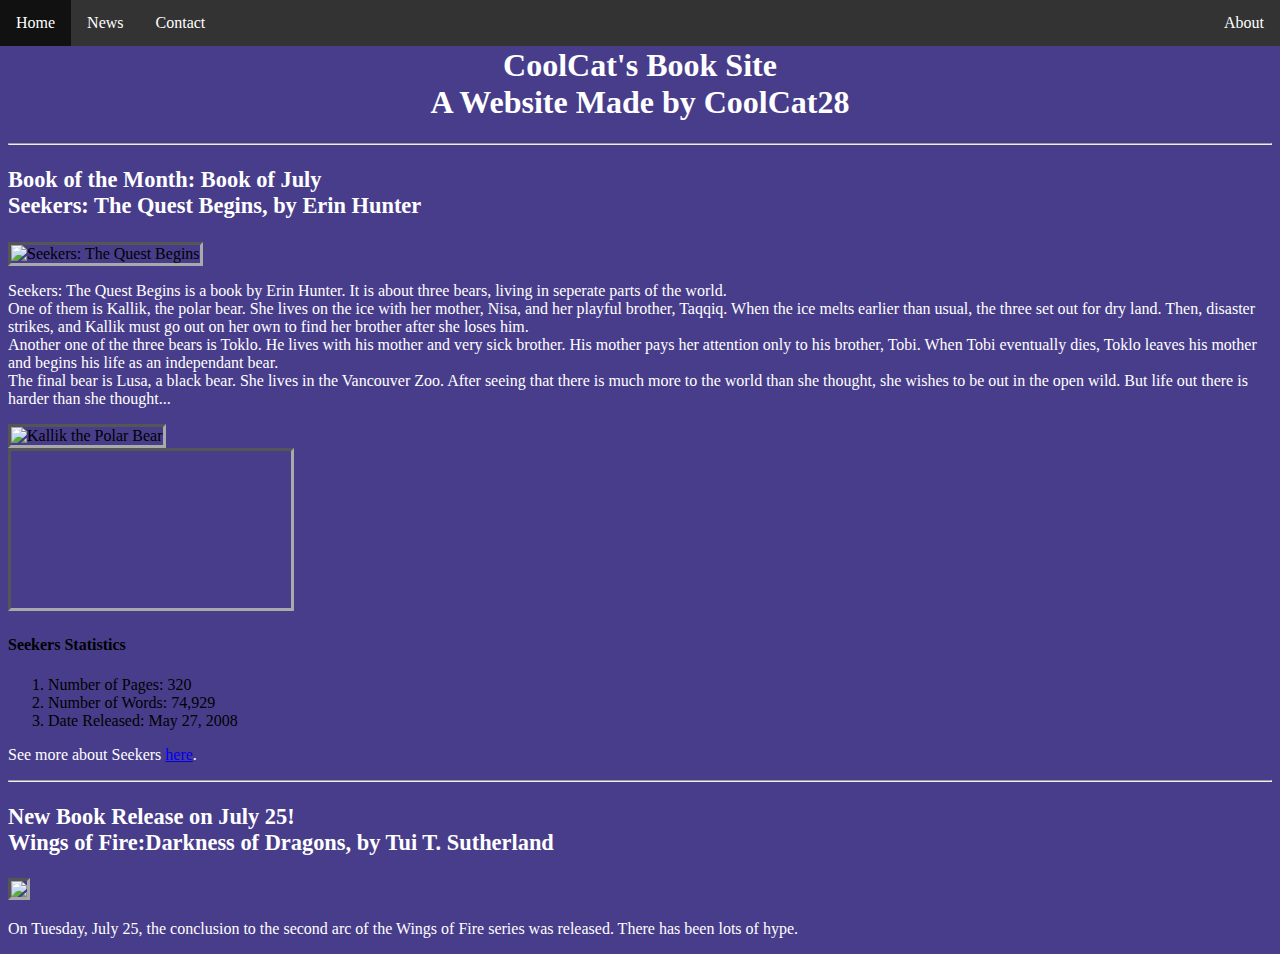
==== index.html @ 6052fc04 "." ====
<!doctype html>

<html lang="en">

<head>
  <title>CoolCat's Book Webpage</title>
  <link rel="stylesheet" type="text/css" href="style.css">
</head>
\
<body>
  
  <div class="navbar">
  <ul>
    <li><a href="#home">Home</a></li>
    <li><a href="#news">News</a></li>
    <li><a href="#contact">Contact</a></li>
    <li style="float:right"><a class="active" href="#about">About</a></li>
  </ul>
  </div>
  <div class="container">
  <h1>CoolCat's Book Site<br> A Website Made by CoolCat28</h1>
  <hr>
  <h3>Book of the Month: Book of July<br>Seekers: The Quest Begins, by Erin Hunter</h3>
  <img src="https://upload.wikimedia.org/wikipedia/en/8/82/The_Quest_Begins.jpg" title="Seekers: The Quest Begins" width="160">
  <p>Seekers: The Quest Begins is a book by Erin Hunter. It is about three bears, living in seperate parts of the world. <br>One of them is Kallik, the polar bear. She lives on the ice with her mother, Nisa, and her playful brother, Taqqiq. When the ice melts earlier than usual, the three set out for dry land. Then, disaster strikes, and Kallik must go out on her own to find her brother after she loses him. <br>Another one of the three bears is Toklo. He lives with his mother and very sick brother. His mother pays her attention only to his brother, Tobi. When Tobi eventually dies, Toklo leaves his mother and begins his life as an independant bear.<br>The final bear is Lusa, a black bear. She lives in the Vancouver Zoo. After seeing that there is much more to the world than she thought, she wishes to be out in the open wild. But life out there is harder than she thought...</p>
  <img src="https://vignette1.wikia.nocookie.net/seekers/images/8/86/Kallikfs.png/revision/latest?cb=20120802174404" title="Kallik the Polar Bear" width="120">
  <br>
  <iframe width="280" height="157.5" src="https://www.youtube.com/embed/PMUYAu9msR8" frameborder="0" allowfullscreen></iframe>
  <h4>Seekers Statistics</h4>
  <ol>
    <li>Number of Pages: 320</li>
    <li>Number of Words: 74,929</li>
    <li>Date Released: May 27, 2008</li>
  </ol>
  <p>See more about Seekers <a href="http://www.harpercollinschildrens.com/harperchildrens/kids/gamesandcontests/features/seekerbears/home.aspx" alt="Harper Collins Seekers Page">here</a>.</p>
  </div>
  <div class="container2">
  <hr>
  <h3>New Book Release on July 25!<br>Wings of Fire:Darkness of Dragons, by Tui T. Sutherland</h3>
  <img src="https://www.google.com/url?sa=i&rct=j&q=&esrc=s&source=images&cd=&cad=rja&uact=8&ved=0ahUKEwib_NDUyKrVAhVGrD4KHfjhAbYQjRwIBw&url=https%3A%2F%2Fwww.amazon.co.uk%2FDarkness-Dragons-Wings-Fire-Book%2Fdp%2F0545685478&psig=AFQjCNHBQ2IZRQgXUpy152HInH3kO5CoAg&ust=1501282870972450">
  <p>On Tuesday, July 25, the conclusion to the second arc of the Wings of Fire series was released. There has been lots of hype.</p>
  </div>
  <script src="js/scripts.js"></script>
  
</body>
</html>
---- style.css ----
body {
  background-color: DarkSlateBlue;
}

h1 {
  font-family: Georgia, serif;
  font-size: 2em;
  color: white;
  text-align: center;
}

p {
  font-family: Times New Roman, serif;
  color: white;
}

img {
  border: 3px inset DarkGrey;
}

iframe {
  border: 3px inset DarkGrey;
}

h3 {
  font-size: 1.4em;
  color: white;
}

hr {
  color: DarkGreen;
}

/*Nav bar*/
.navbar ul {
    width: 100%;
    list-style-type: none;
    margin: 0;
    padding: 0;
    overflow: hidden;
    background-color: #333;
    top: 0;
    position: fixed;
    left: 0;
}

.navbar li {
    float: left;
}

.navbar li a {
    display: block;
    color: white;
    text-align: center;
    padding: 14px 16px;
    text-decoration: none;
}

/* Change the link color to #111 (black) on hover */
.navbar li a:hover {
    background-color: #111;
}
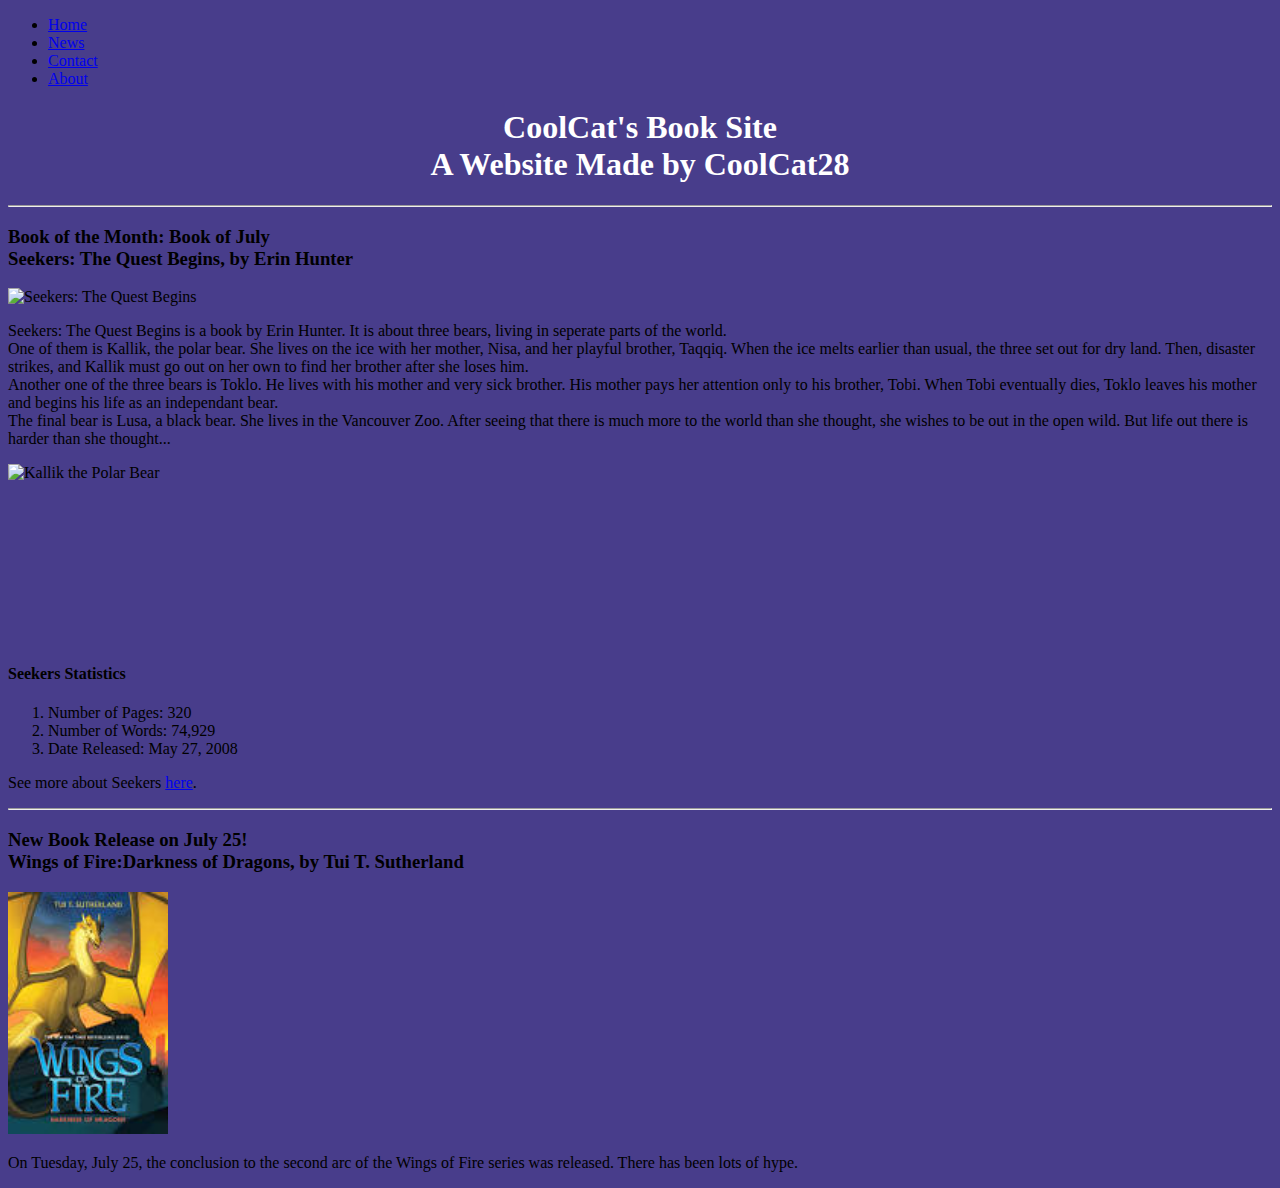
==== commit 2b538858: "." ====
--- a/index.html
+++ b/index.html
@@ -6,18 +6,17 @@
   <title>CoolCat's Book Webpage</title>
   <link rel="stylesheet" type="text/css" href="style.css">
 </head>
-\
 <body>
   
-  <div class="navbar">
+  
   <ul>
     <li><a href="#home">Home</a></li>
     <li><a href="#news">News</a></li>
     <li><a href="#contact">Contact</a></li>
-    <li style="float:right"><a class="active" href="#about">About</a></li>
+    <li><a href="#about">About</a></li>
   </ul>
-  </div>
-  <div class="container">
+
+  <div id="home">
   <h1>CoolCat's Book Site<br> A Website Made by CoolCat28</h1>
   <hr>
   <h3>Book of the Month: Book of July<br>Seekers: The Quest Begins, by Erin Hunter</h3>
@@ -34,10 +33,10 @@
   </ol>
   <p>See more about Seekers <a href="http://www.harpercollinschildrens.com/harperchildrens/kids/gamesandcontests/features/seekerbears/home.aspx" alt="Harper Collins Seekers Page">here</a>.</p>
   </div>
-  <div class="container2">
+  <div id="news">
   <hr>
   <h3>New Book Release on July 25!<br>Wings of Fire:Darkness of Dragons, by Tui T. Sutherland</h3>
-  <img src="https://www.google.com/url?sa=i&rct=j&q=&esrc=s&source=images&cd=&cad=rja&uact=8&ved=0ahUKEwib_NDUyKrVAhVGrD4KHfjhAbYQjRwIBw&url=https%3A%2F%2Fwww.amazon.co.uk%2FDarkness-Dragons-Wings-Fire-Book%2Fdp%2F0545685478&psig=AFQjCNHBQ2IZRQgXUpy152HInH3kO5CoAg&ust=1501282870972450">
+  <img src="[data-uri]" alt="An image of DoD's cover." width="160">
   <p>On Tuesday, July 25, the conclusion to the second arc of the Wings of Fire series was released. There has been lots of hype.</p>
   </div>
   <script src="js/scripts.js"></script>
--- a/style.css
+++ b/style.css
@@ -1,4 +1,4 @@
-body {
+html, body {
   background-color: DarkSlateBlue;
 }
 
@@ -9,22 +9,20 @@
   text-align: center;
 }
 
-p {
-  font-family: Times New Roman, serif;
-  color: white;
-}
-
-img {
+.container img {
   border: 3px inset DarkGrey;
 }
+.container2 img {
+  border: 3px inset Black;
 
 iframe {
   border: 3px inset DarkGrey;
 }
 
-h3 {
+.container h3 {
   font-size: 1.4em;
   color: white;
+  font-family: Georgia, serif;
 }
 
 hr {
@@ -60,3 +58,34 @@
 .navbar li a:hover {
     background-color: #111;
 }
+
+/*Container*/
+.container {
+  top: 50px;
+  left: 0;
+  background-color: DarkSlateBlue;
+  width: 100%;
+}
+.container2 {
+  background-color: DarkRed;
+  width: 100%;
+  left: 0;
+}
+.container li {
+  color: white
+}
+.container2 h3 {
+  color: black;
+}
+
+.container2 p {
+  color: black;
+  font-family: Verdana, sans-serif;
+}
+.container h4 {
+  color: white;
+}
+.container p {
+  color: white;
+  font-family: Times New Roman, serif;
+}
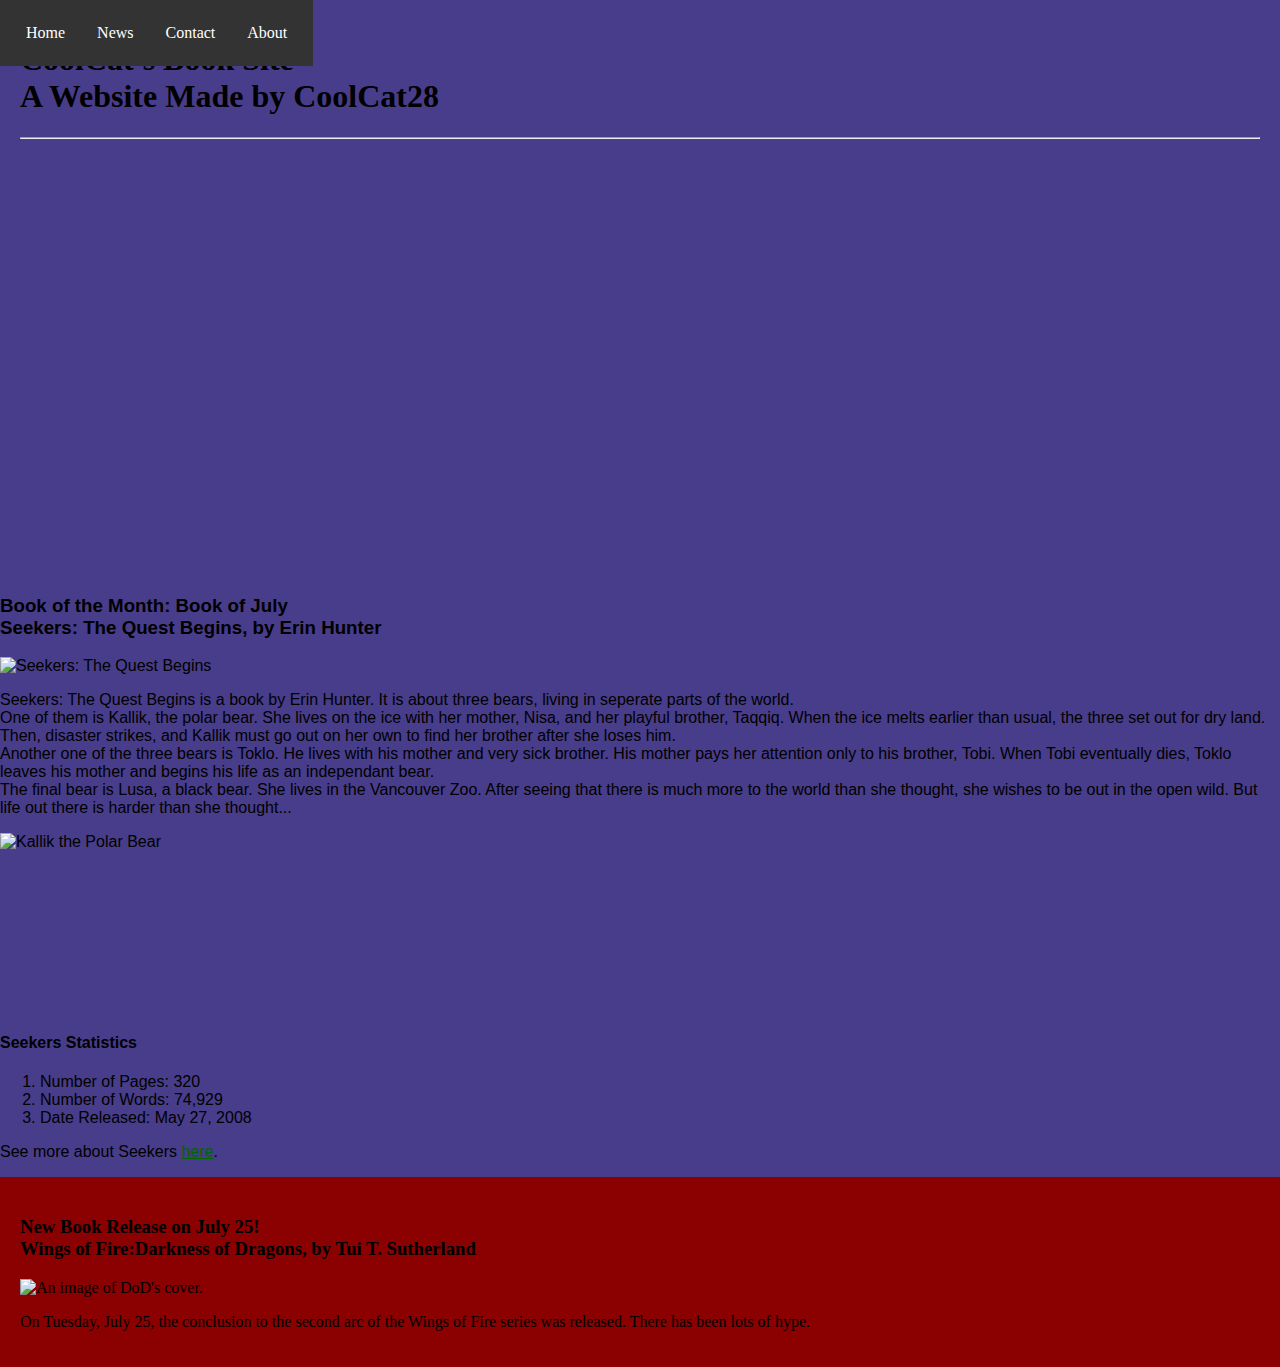
==== commit 81072d88: "." ====
--- a/index.html
+++ b/index.html
@@ -8,18 +8,19 @@
 </head>
 <body>
   
-  
   <ul>
     <li><a href="#home">Home</a></li>
     <li><a href="#news">News</a></li>
     <li><a href="#contact">Contact</a></li>
     <li><a href="#about">About</a></li>
   </ul>
-
+  
   <div id="home">
   <h1>CoolCat's Book Site<br> A Website Made by CoolCat28</h1>
   <hr>
-  <h3>Book of the Month: Book of July<br>Seekers: The Quest Begins, by Erin Hunter</h3>
+  </div>
+  <div id="begin">
+  <h3>Book of the Month: Book of July<br>Seekers: The Quest Begins, by Erin Hunter</h3>
   <img src="https://upload.wikimedia.org/wikipedia/en/8/82/The_Quest_Begins.jpg" title="Seekers: The Quest Begins" width="160">
   <p>Seekers: The Quest Begins is a book by Erin Hunter. It is about three bears, living in seperate parts of the world. <br>One of them is Kallik, the polar bear. She lives on the ice with her mother, Nisa, and her playful brother, Taqqiq. When the ice melts earlier than usual, the three set out for dry land. Then, disaster strikes, and Kallik must go out on her own to find her brother after she loses him. <br>Another one of the three bears is Toklo. He lives with his mother and very sick brother. His mother pays her attention only to his brother, Tobi. When Tobi eventually dies, Toklo leaves his mother and begins his life as an independant bear.<br>The final bear is Lusa, a black bear. She lives in the Vancouver Zoo. After seeing that there is much more to the world than she thought, she wishes to be out in the open wild. But life out there is harder than she thought...</p>
   <img src="https://vignette1.wikia.nocookie.net/seekers/images/8/86/Kallikfs.png/revision/latest?cb=20120802174404" title="Kallik the Polar Bear" width="120">
@@ -34,9 +35,8 @@
   <p>See more about Seekers <a href="http://www.harpercollinschildrens.com/harperchildrens/kids/gamesandcontests/features/seekerbears/home.aspx" alt="Harper Collins Seekers Page">here</a>.</p>
   </div>
   <div id="news">
-  <hr>
   <h3>New Book Release on July 25!<br>Wings of Fire:Darkness of Dragons, by Tui T. Sutherland</h3>
-  <img src="[data-uri]" alt="An image of DoD's cover." width="160">
+  <img src="https://scontent-sea1-1.cdninstagram.com/t51.2885-15/s480x480/e35/17933735_1827106630948577_3325008516279697408_n.jpg?ig_cache_key=MTQ5NTk0NzU1NTkwODE5NzU5NA%3D%3D.2" alt="An image of DoD's cover." width="160">
   <p>On Tuesday, July 25, the conclusion to the second arc of the Wings of Fire series was released. There has been lots of hype.</p>
   </div>
   <script src="js/scripts.js"></script>
--- a/style.css
+++ b/style.css
@@ -1,91 +1,49 @@
-html, body {
-  background-color: DarkSlateBlue;
+body {
+  background-color: darkslateblue;
+  margin: 0px;
 }
-
-h1 {
-  font-family: Georgia, serif;
-  font-size: 2em;
+#home {
+  background-image: url("http://www.qygjxz.com/data/out/35/5325929-book-image.png");
+  background-repeat: no-repeat;
+  background-attachment: fixed;
+  background-position: center;
+  padding: 20px;
+  height: 500px;
+  text-color: white;
+}
+#begin {
+  font-family: helvetica, serif;
+  text-color: white;
+}
+#begin a {
+  color: darkgreen;
+}
+#news {
+  background-color: darkred;
+  padding: 20px;
+  width: 100%;
+}
+ul {
+  list-style-type: none;
+  margin: 0;
+  padding: 10px;
+  overflow: hidden;
+  background-color: #333;
+  position: fixed;
+}
+ul li {
+  float: left;
+}
+ul li a {
+  display: block;
   color: white;
   text-align: center;
+  padding: 14px 16px;
+  text-decoration: none;
 }
-
-.container img {
-  border: 3px inset DarkGrey;
+ul li a:hover {
+  background-color: #111;
 }
-.container2 img {
-  border: 3px inset Black;
-
-iframe {
-  border: 3px inset DarkGrey;
+.active {
+  background-color: #4CAF50;
 }
-
-.container h3 {
-  font-size: 1.4em;
-  color: white;
-  font-family: Georgia, serif;
-}
-
-hr {
-  color: DarkGreen;
-}
-
-/*Nav bar*/
-.navbar ul {
-    width: 100%;
-    list-style-type: none;
-    margin: 0;
-    padding: 0;
-    overflow: hidden;
-    background-color: #333;
-    top: 0;
-    position: fixed;
-    left: 0;
-}
-
-.navbar li {
-    float: left;
-}
-
-.navbar li a {
-    display: block;
-    color: white;
-    text-align: center;
-    padding: 14px 16px;
-    text-decoration: none;
-}
-
-/* Change the link color to #111 (black) on hover */
-.navbar li a:hover {
-    background-color: #111;
-}
-
-/*Container*/
-.container {
-  top: 50px;
-  left: 0;
-  background-color: DarkSlateBlue;
-  width: 100%;
-}
-.container2 {
-  background-color: DarkRed;
-  width: 100%;
-  left: 0;
-}
-.container li {
-  color: white
-}
-.container2 h3 {
-  color: black;
-}
-
-.container2 p {
-  color: black;
-  font-family: Verdana, sans-serif;
-}
-.container h4 {
-  color: white;
-}
-.container p {
-  color: white;
-  font-family: Times New Roman, serif;
-}
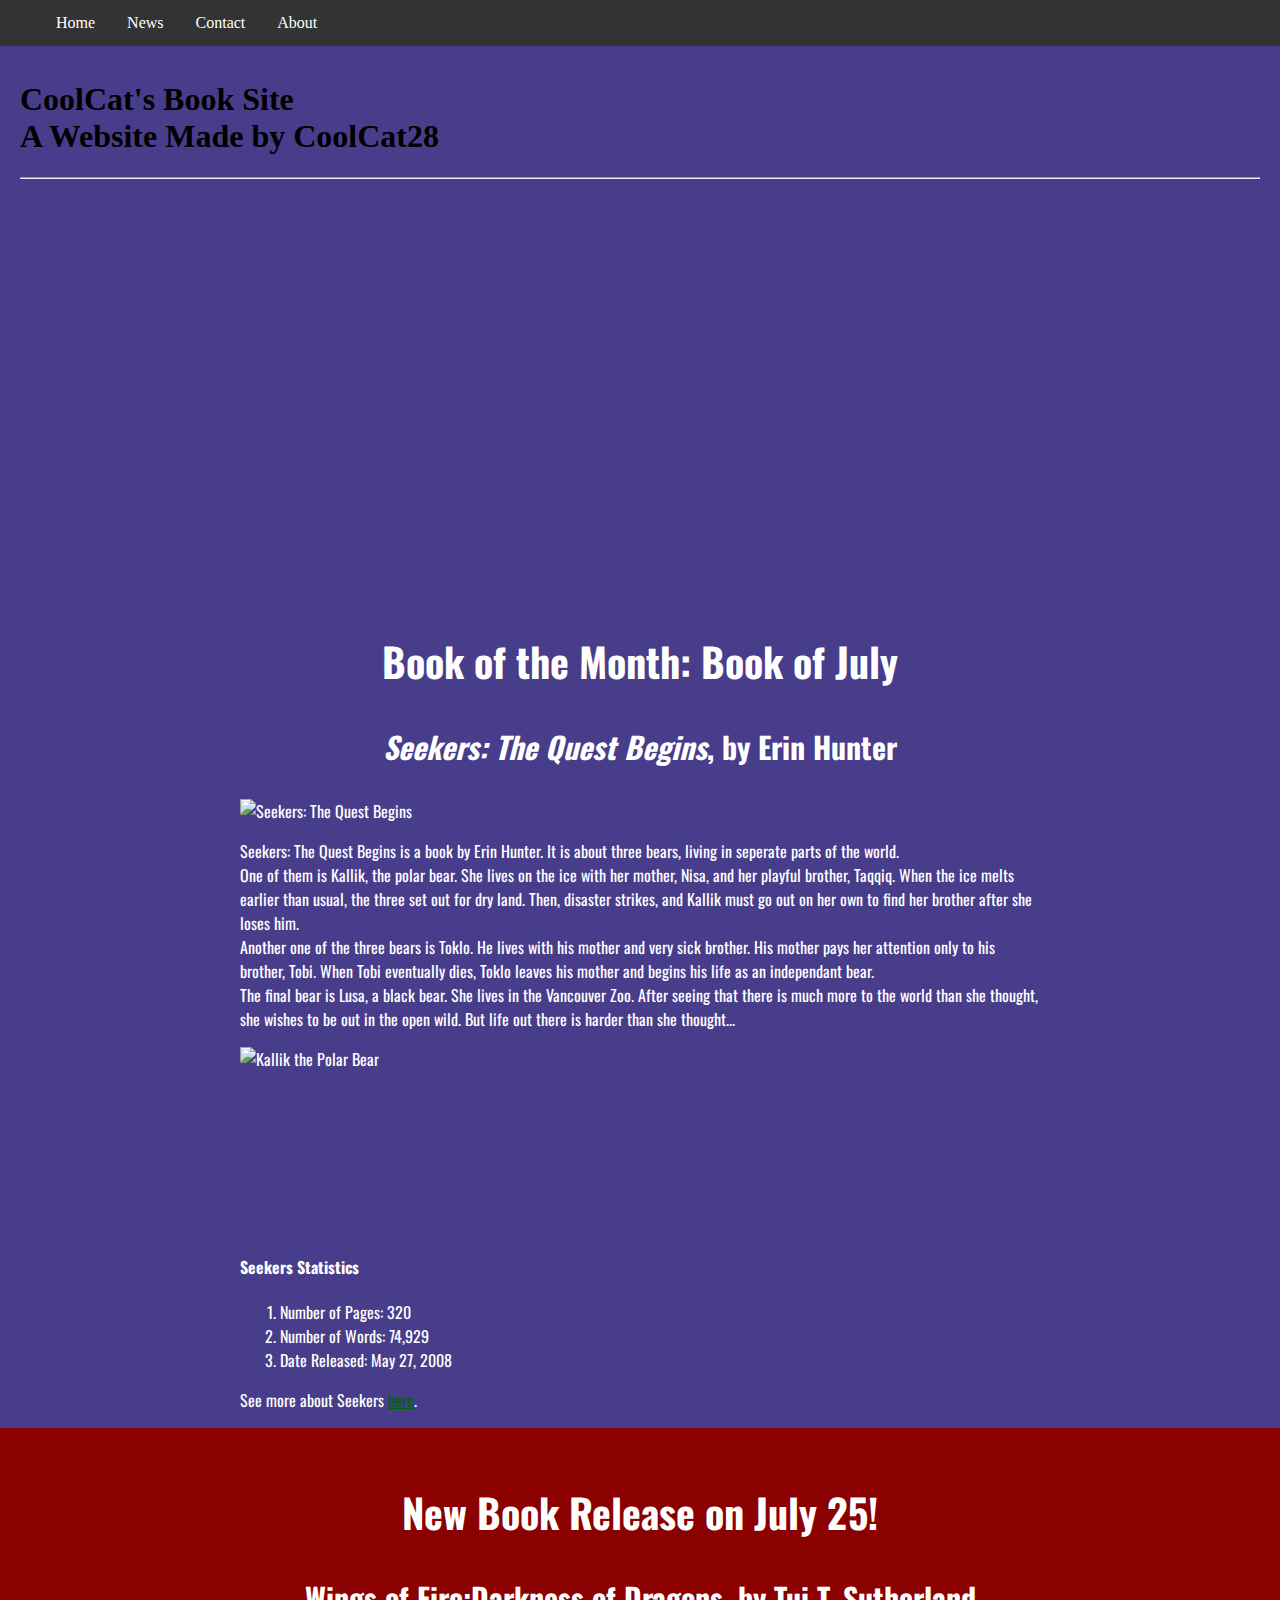
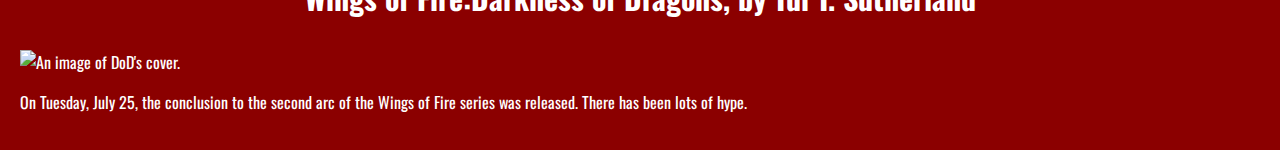
==== commit af7ff34a: "Bent h3" ====
--- a/index.html
+++ b/index.html
@@ -5,6 +5,7 @@
 <head>
   <title>CoolCat's Book Webpage</title>
   <link rel="stylesheet" type="text/css" href="style.css">
+  <link href='https://fonts.googleapis.com/css?family=Oswald' rel='stylesheet'>
 </head>
 <body>
   
@@ -20,7 +21,8 @@
   <hr>
   </div>
   <div id="begin">
-  <h3>Book of the Month: Book of July<br>Seekers: The Quest Begins, by Erin Hunter</h3>
+  <h2>Book of the Month: Book of July</h2>
+    <h3><em>Seekers: The Quest Begins</em>, by Erin Hunter</h3>
   <img src="https://upload.wikimedia.org/wikipedia/en/8/82/The_Quest_Begins.jpg" title="Seekers: The Quest Begins" width="160">
   <p>Seekers: The Quest Begins is a book by Erin Hunter. It is about three bears, living in seperate parts of the world. <br>One of them is Kallik, the polar bear. She lives on the ice with her mother, Nisa, and her playful brother, Taqqiq. When the ice melts earlier than usual, the three set out for dry land. Then, disaster strikes, and Kallik must go out on her own to find her brother after she loses him. <br>Another one of the three bears is Toklo. He lives with his mother and very sick brother. His mother pays her attention only to his brother, Tobi. When Tobi eventually dies, Toklo leaves his mother and begins his life as an independant bear.<br>The final bear is Lusa, a black bear. She lives in the Vancouver Zoo. After seeing that there is much more to the world than she thought, she wishes to be out in the open wild. But life out there is harder than she thought...</p>
   <img src="https://vignette1.wikia.nocookie.net/seekers/images/8/86/Kallikfs.png/revision/latest?cb=20120802174404" title="Kallik the Polar Bear" width="120">
@@ -35,7 +37,8 @@
   <p>See more about Seekers <a href="http://www.harpercollinschildrens.com/harperchildrens/kids/gamesandcontests/features/seekerbears/home.aspx" alt="Harper Collins Seekers Page">here</a>.</p>
   </div>
   <div id="news">
-  <h3>New Book Release on July 25!<br>Wings of Fire:Darkness of Dragons, by Tui T. Sutherland</h3>
+  <h2>New Book Release on July 25!</h2>
+  <h3>Wings of Fire:Darkness of Dragons, by Tui T. Sutherland</h3>
   <img src="https://scontent-sea1-1.cdninstagram.com/t51.2885-15/s480x480/e35/17933735_1827106630948577_3325008516279697408_n.jpg?ig_cache_key=MTQ5NTk0NzU1NTkwODE5NzU5NA%3D%3D.2" alt="An image of DoD's cover." width="160">
   <p>On Tuesday, July 25, the conclusion to the second arc of the Wings of Fire series was released. There has been lots of hype.</p>
   </div>
--- a/style.css
+++ b/style.css
@@ -1,6 +1,14 @@
 body {
   background-color: darkslateblue;
   margin: 0px;
+}
+h2 {
+  text-align: center;
+  font-size: 40px;
+}
+h3 {
+  text-align: center;
+  font-size: 30px;
 }
 #home {
   background-image: url("http://www.qygjxz.com/data/out/35/5325929-book-image.png");
@@ -10,10 +18,13 @@
   padding: 20px;
   height: 500px;
   text-color: white;
+  padding-top: 60px;
 }
 #begin {
-  font-family: helvetica, serif;
-  text-color: white;
+  font-family: 'Oswald';
+  color: white;
+  width: 800px;
+  margin: 0 auto;
 }
 #begin a {
   color: darkgreen;
@@ -21,15 +32,16 @@
 #news {
   background-color: darkred;
   padding: 20px;
-  width: 100%;
+  color: white;
+  font-family: 'Oswald';
 }
 ul {
   list-style-type: none;
   margin: 0;
-  padding: 10px;
   overflow: hidden;
   background-color: #333;
   position: fixed;
+  width: 100%;
 }
 ul li {
   float: left;
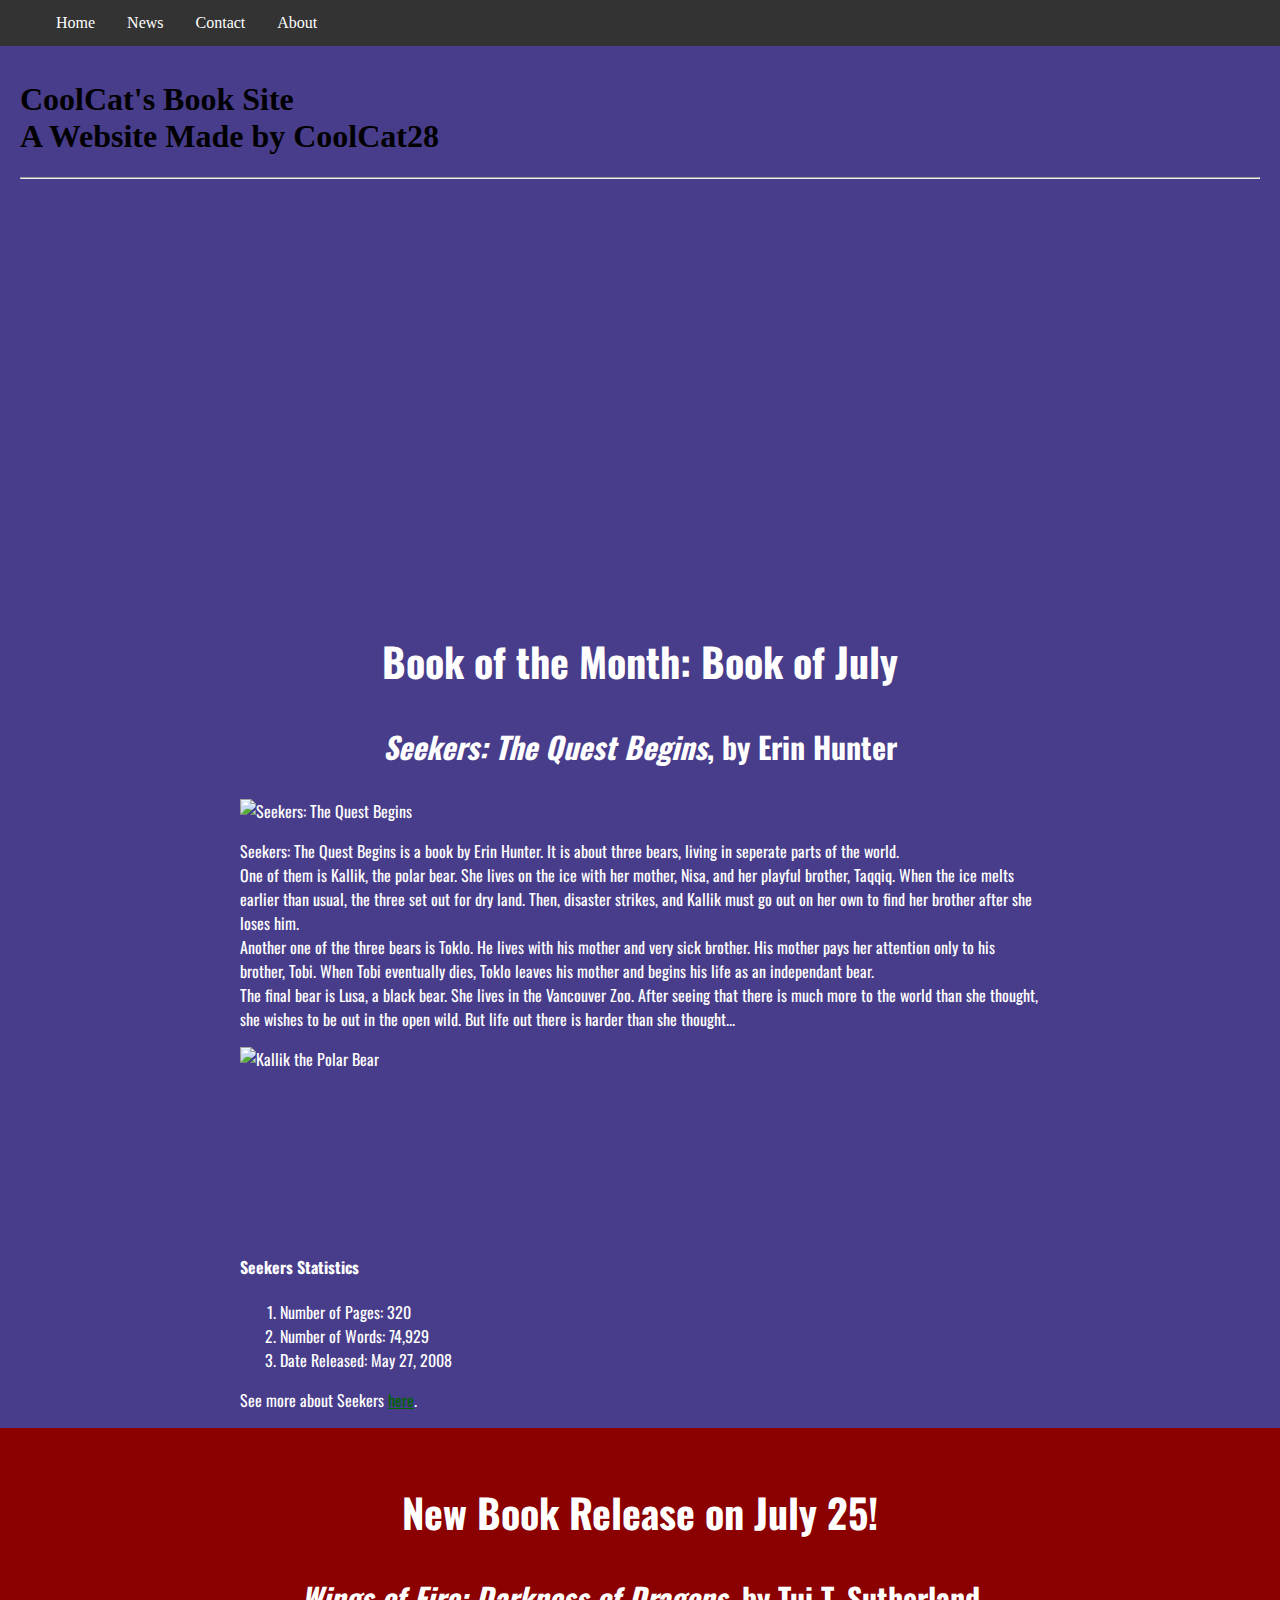
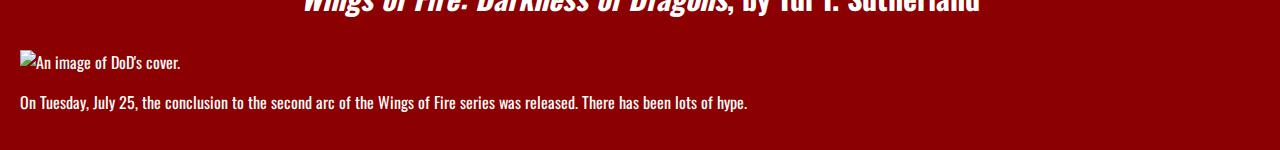
==== commit 741e1e2d: "Changed link" ====
--- a/index.html
+++ b/index.html
@@ -13,7 +13,7 @@
     <li><a href="#home">Home</a></li>
     <li><a href="#news">News</a></li>
     <li><a href="#contact">Contact</a></li>
-    <li><a href="#about">About</a></li>
+    <li><a href="about.html">About</a></li>
   </ul>
   
   <div id="home">
@@ -22,12 +22,12 @@
   </div>
   <div id="begin">
   <h2>Book of the Month: Book of July</h2>
-    <h3><em>Seekers: The Quest Begins</em>, by Erin Hunter</h3>
+  <h3><em>Seekers: The Quest Begins</em>, by Erin Hunter</h3>
   <img src="https://upload.wikimedia.org/wikipedia/en/8/82/The_Quest_Begins.jpg" title="Seekers: The Quest Begins" width="160">
   <p>Seekers: The Quest Begins is a book by Erin Hunter. It is about three bears, living in seperate parts of the world. <br>One of them is Kallik, the polar bear. She lives on the ice with her mother, Nisa, and her playful brother, Taqqiq. When the ice melts earlier than usual, the three set out for dry land. Then, disaster strikes, and Kallik must go out on her own to find her brother after she loses him. <br>Another one of the three bears is Toklo. He lives with his mother and very sick brother. His mother pays her attention only to his brother, Tobi. When Tobi eventually dies, Toklo leaves his mother and begins his life as an independant bear.<br>The final bear is Lusa, a black bear. She lives in the Vancouver Zoo. After seeing that there is much more to the world than she thought, she wishes to be out in the open wild. But life out there is harder than she thought...</p>
   <img src="https://vignette1.wikia.nocookie.net/seekers/images/8/86/Kallikfs.png/revision/latest?cb=20120802174404" title="Kallik the Polar Bear" width="120">
   <br>
-  <iframe width="280" height="157.5" src="https://www.youtube.com/embed/PMUYAu9msR8" frameborder="0" allowfullscreen></iframe>
+  <iframe width="280" height="157.5" src="https://www.youtube.com/embed/PMUYAu9msR8" frameborder="0" allowfullscreen width="300"></iframe>
   <h4>Seekers Statistics</h4>
   <ol>
     <li>Number of Pages: 320</li>
@@ -38,7 +38,7 @@
   </div>
   <div id="news">
   <h2>New Book Release on July 25!</h2>
-  <h3>Wings of Fire:Darkness of Dragons, by Tui T. Sutherland</h3>
+    <h3><em>Wings of Fire: Darkness of Dragons</em>, by Tui T. Sutherland</h3>
   <img src="https://scontent-sea1-1.cdninstagram.com/t51.2885-15/s480x480/e35/17933735_1827106630948577_3325008516279697408_n.jpg?ig_cache_key=MTQ5NTk0NzU1NTkwODE5NzU5NA%3D%3D.2" alt="An image of DoD's cover." width="160">
   <p>On Tuesday, July 25, the conclusion to the second arc of the Wings of Fire series was released. There has been lots of hype.</p>
   </div>
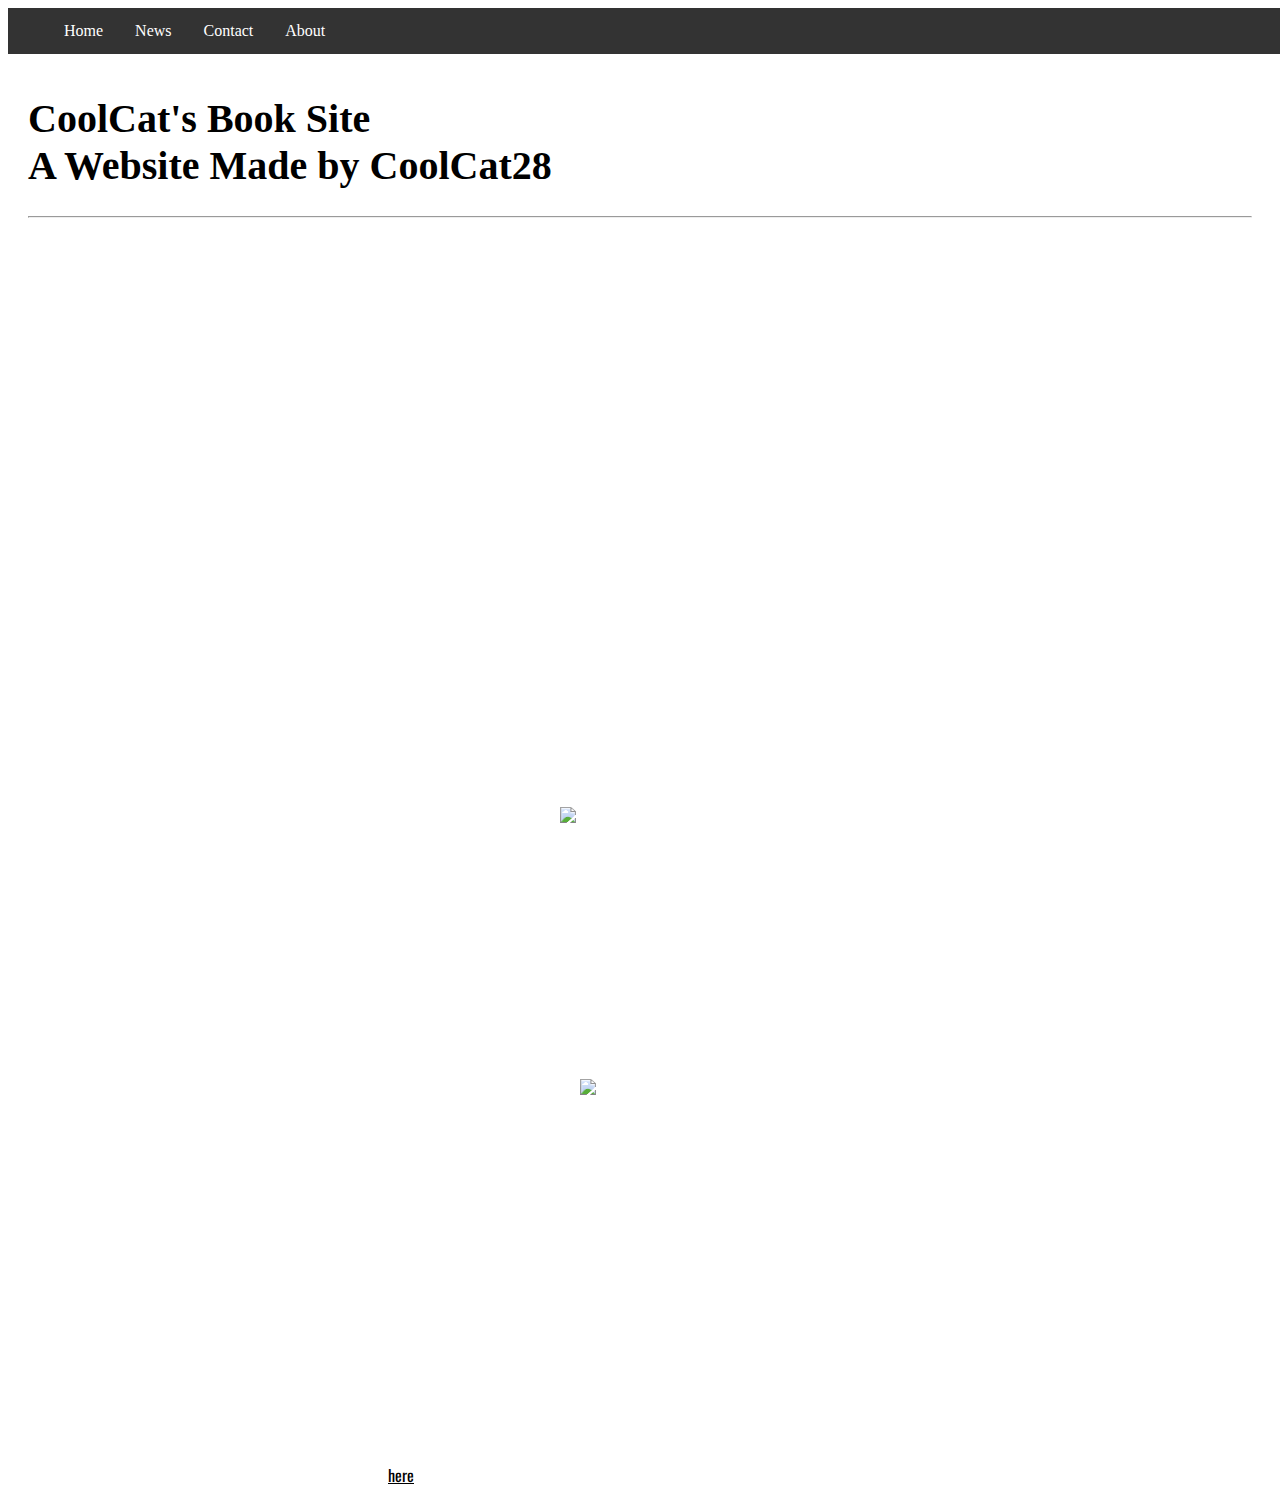
==== commit 469628eb: "Update index.html" ====
--- a/index.html
+++ b/index.html
@@ -8,10 +8,11 @@
   <link href='https://fonts.googleapis.com/css?family=Oswald' rel='stylesheet'>
 </head>
 <body>
+  <div id="index">
   
   <ul>
-    <li><a href="#home">Home</a></li>
-    <li><a href="#news">News</a></li>
+    <li><a href="index.html">Home</a></li>
+    <li><a href="news.html">News</a></li>
     <li><a href="#contact">Contact</a></li>
     <li><a href="about.html">About</a></li>
   </ul>
@@ -36,13 +37,7 @@
   </ol>
   <p>See more about Seekers <a href="http://www.harpercollinschildrens.com/harperchildrens/kids/gamesandcontests/features/seekerbears/home.aspx" alt="Harper Collins Seekers Page">here</a>.</p>
   </div>
-  <div id="news">
-  <h2>New Book Release on July 25!</h2>
-    <h3><em>Wings of Fire: Darkness of Dragons</em>, by Tui T. Sutherland</h3>
-  <img src="https://scontent-sea1-1.cdninstagram.com/t51.2885-15/s480x480/e35/17933735_1827106630948577_3325008516279697408_n.jpg?ig_cache_key=MTQ5NTk0NzU1NTkwODE5NzU5NA%3D%3D.2" alt="An image of DoD's cover." width="160">
-  <p>On Tuesday, July 25, the conclusion to the second arc of the Wings of Fire series was released. There has been lots of hype.</p>
+  <script src="js/scripts.js"></script>
   </div>
-  <script src="js/scripts.js"></script>
-  
 </body>
 </html>
--- a/style.css
+++ b/style.css
@@ -1,6 +1,5 @@
-body {
-  background-color: darkslateblue;
-  margin: 0px;
+h1 {
+  font-size: 40px;
 }
 h2 {
   text-align: center;
@@ -10,6 +9,14 @@
   text-align: center;
   font-size: 30px;
 }
+img {
+  display: block;
+  margin: auto;
+}
+iframe {
+  display: block;
+  margin: auto;
+}
 #home {
   background-image: url("http://www.qygjxz.com/data/out/35/5325929-book-image.png");
   background-repeat: no-repeat;
@@ -17,7 +24,6 @@
   background-position: center;
   padding: 20px;
   height: 500px;
-  text-color: white;
   padding-top: 60px;
 }
 #begin {
@@ -26,14 +32,47 @@
   width: 800px;
   margin: 0 auto;
 }
-#begin a {
-  color: darkgreen;
+#begin a, #newsbody a, #aboutbody a {
+  color: black;
+}
+#abouthome {
+  background-image: url("http://www.qygjxz.com/data/out/35/6111868-book-image.png");
+  background-repeat: no-repeat;
+  background-attachment: fixed;
+  background-position: center;
+  padding: 20px;
+  height: 500px;
+  padding-top: 60px;
+}
+#aboutbody {
+  background-color: darkgreen;
+  margin: 0px;
+  font-family: 'Oswald';
+}
+#about {
+  color: white;
+  width: 800px;
+  margin: 0 auto;
+}
+#newshome {
+  background-image: url("http://dkcoin8.com/images/old-book-cover-clipart-6.jpg");
+  background-repeat: no-repeat;
+  background-attachment: fixed;
+  background-position: center;
+  background-size: 100%;
+  padding: 20px;
+  height: 500px;
+  padding-top: 60px;
+}
+#newsbody {
+  background-color: darkred;
+  margin: 0px;
+  font-family: 'Oswald';
 }
 #news {
-  background-color: darkred;
-  padding: 20px;
   color: white;
-  font-family: 'Oswald';
+  width: 800px;
+  margin: 0 auto;
 }
 ul {
   list-style-type: none;
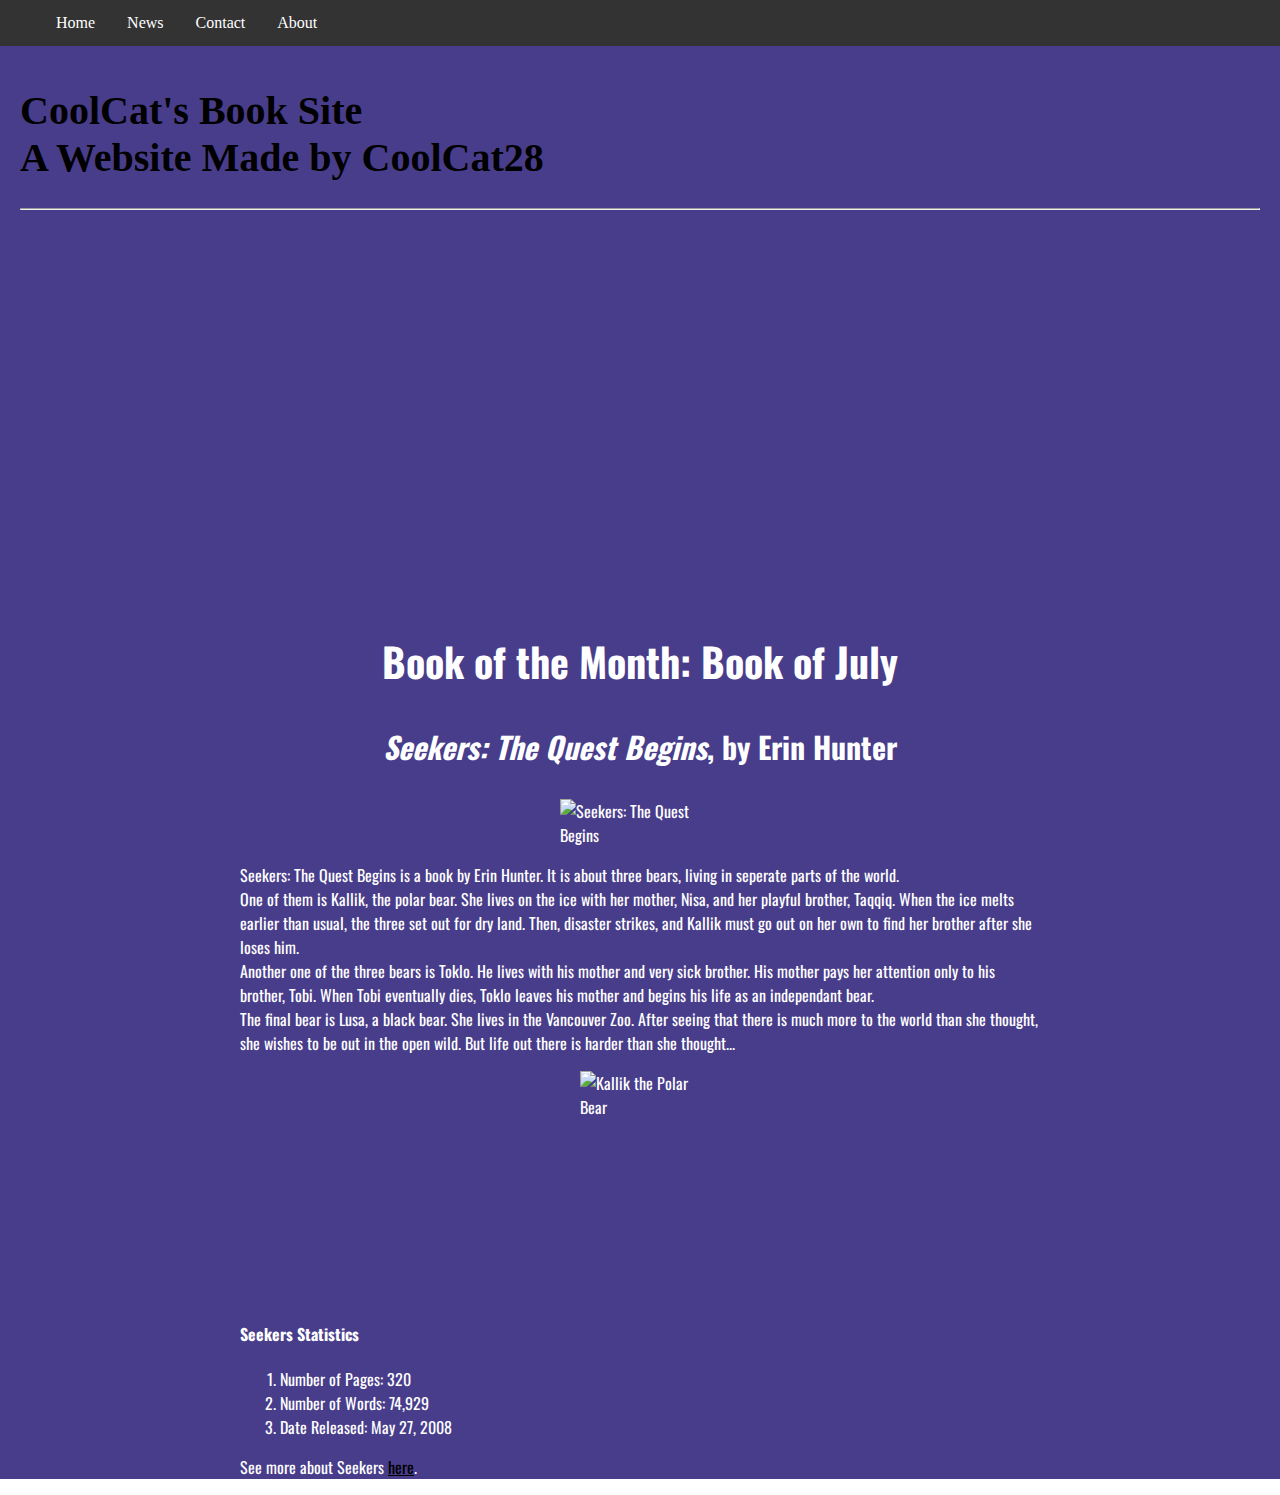
==== commit 8f15970f: "Update index.html" ====
--- a/index.html
+++ b/index.html
@@ -1,11 +1,12 @@
 <!doctype html>
 
-<html lang="en">
+<html lang="en" id="indexhtml">
 
 <head>
   <title>CoolCat's Book Webpage</title>
   <link rel="stylesheet" type="text/css" href="style.css">
   <link href='https://fonts.googleapis.com/css?family=Oswald' rel='stylesheet'>
+  <link rel="shortcut icon" type="image/x-icon" href="favicon.ico" />
 </head>
 <body>
   <div id="index">
--- a/style.css
+++ b/style.css
@@ -1,3 +1,6 @@
+body {
+  margin: 0px;
+}
 h1 {
   font-size: 40px;
 }
@@ -16,6 +19,10 @@
 iframe {
   display: block;
   margin: auto;
+}
+#index {
+  background-color: darkslateblue;
+  margin: 0px;
 }
 #home {
   background-image: url("http://www.qygjxz.com/data/out/35/5325929-book-image.png");
@@ -55,7 +62,7 @@
   margin: 0 auto;
 }
 #newshome {
-  background-image: url("http://dkcoin8.com/images/old-book-cover-clipart-6.jpg");
+  background-image: url("http://worldartsme.com/images/thin-book-clipart-1.jpg");
   background-repeat: no-repeat;
   background-attachment: fixed;
   background-position: center;
